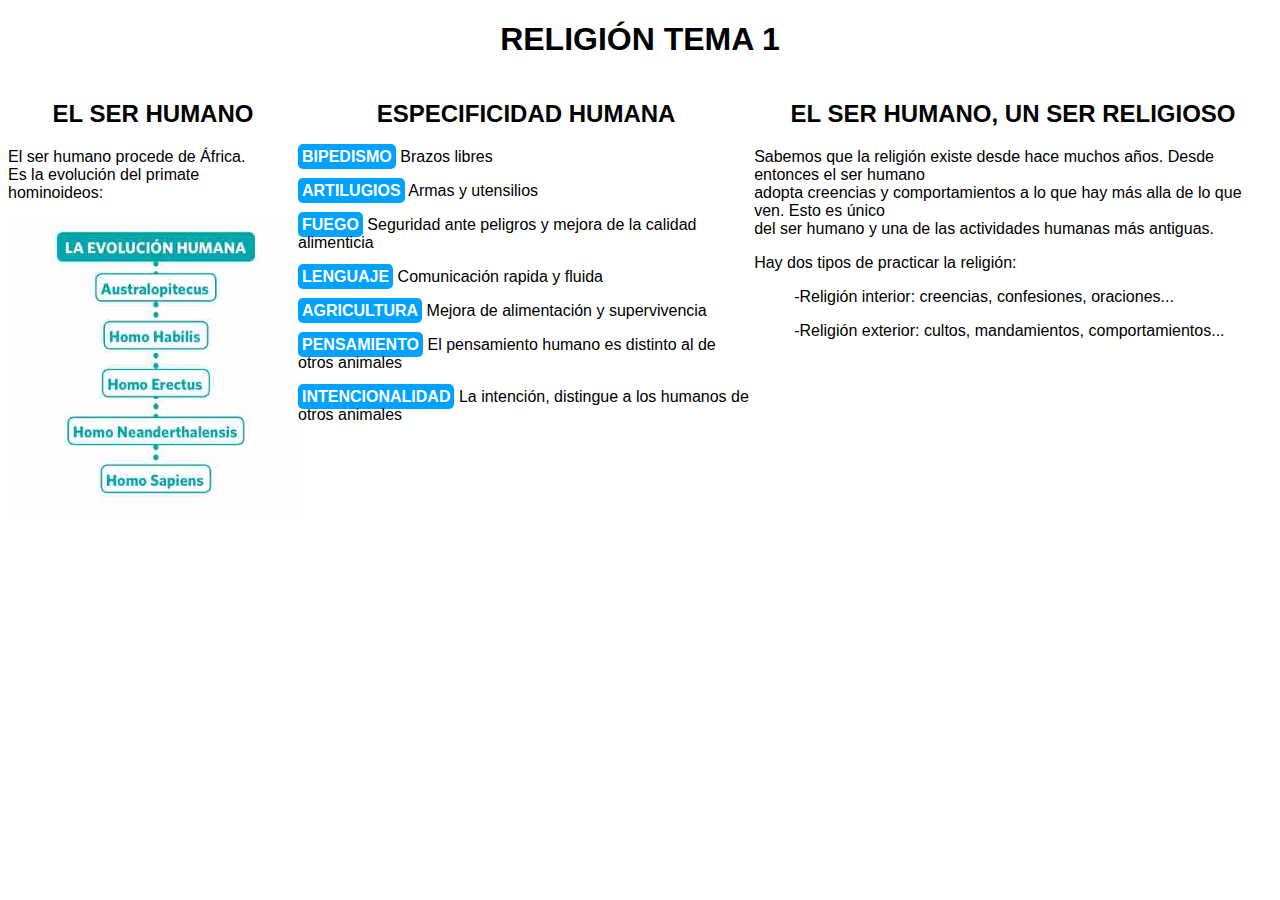
==== index.html @ 0506a8bd "index" ====
<!DOCTYPE html>
<html>
    <head>
        <title>
            Religión TEMA 1
        </title>
        <link rel="stylesheet" href="religion1.css">
    </head>
    <body>
        <h1 style="text-align: center; font-size: xx-large;">RELIGIÓN TEMA 1</h2>
        <div class="indice">
            <div class="contenido">
                <H2>EL SER HUMANO</H2>
                <p>El ser humano procede de África.<br>
                 Es la evolución del primate hominoideos:</p>
                <img src="img/evolucion.png" alt="Evolución del ser humano">
            </div>
            <div class="contenido"> 
                <h2>ESPECIFICIDAD HUMANA</h1>
                <p><a>BIPEDISMO</a> Brazos libres</p>
                <p><a>ARTILUGIOS</a> Armas y utensilios</p>
                <p><a>FUEGO</a> Seguridad ante peligros y mejora de la calidad alimenticia</p>
                <p><a>LENGUAJE</a> Comunicación rapida y fluida</p>
                <p><a>AGRICULTURA</a> Mejora de alimentación y supervivencia</p>
                <p><a>PENSAMIENTO</a> El pensamiento humano es distinto al de otros animales</p>
                <p><a>INTENCIONALIDAD</a> La intención, distingue a los humanos de otros animales</p>
            </div>
            <div>
                <h2>EL SER HUMANO, UN SER RELIGIOSO</h2>
                <p>Sabemos que la religión existe desde hace muchos años. Desde entonces el ser humano <br>
                adopta creencias y comportamientos a lo que hay más alla de lo que ven. Esto es único <br>
                del ser humano y una de las actividades humanas más antiguas.</p>
                <p>Hay dos tipos de practicar la religión:</p>
                <ol>-Religión interior: creencias, confesiones, oraciones...</ol>
                <ol>-Religión exterior: cultos, mandamientos, comportamientos...</ol>
            </div>
        </div>
    </body>
</html>
---- religion1.css ----
body{
    font-family: 'Segoe UI', Tahoma, Geneva, Verdana, sans-serif;
}
.indice{
    display: flex;
    flex-direction: row;
    justify-content: space-around;
    row-gap: 5%;
}
a{
    border: 5px;
    border-radius: 5px;
    border-color: #00a2ff;
    background-color: #00a2ff;
    color: #ffffff;
    padding: 4px;
    font-weight: bold;
}
h2{
    text-align: center;
}
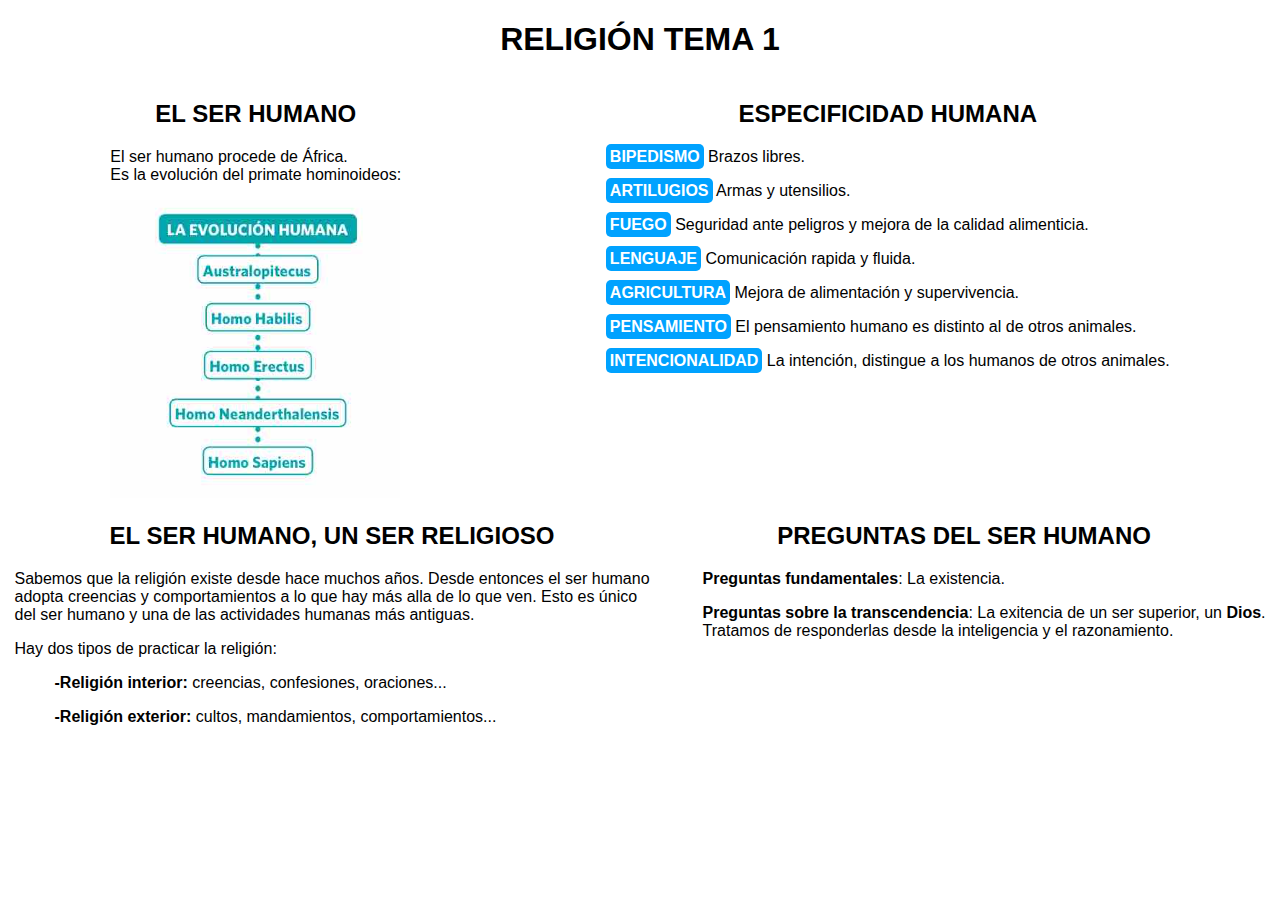
==== commit d5946cc8: "mas cosas" ====
--- a/index.html
+++ b/index.html
@@ -2,7 +2,7 @@
 <html>
     <head>
         <title>
-            Religión TEMA 1
+            Religión TEMA 1 hola javier sota
         </title>
         <link rel="stylesheet" href="religion1.css">
     </head>
@@ -17,13 +17,13 @@
             </div>
             <div class="contenido"> 
                 <h2>ESPECIFICIDAD HUMANA</h1>
-                <p><a>BIPEDISMO</a> Brazos libres</p>
-                <p><a>ARTILUGIOS</a> Armas y utensilios</p>
-                <p><a>FUEGO</a> Seguridad ante peligros y mejora de la calidad alimenticia</p>
-                <p><a>LENGUAJE</a> Comunicación rapida y fluida</p>
-                <p><a>AGRICULTURA</a> Mejora de alimentación y supervivencia</p>
-                <p><a>PENSAMIENTO</a> El pensamiento humano es distinto al de otros animales</p>
-                <p><a>INTENCIONALIDAD</a> La intención, distingue a los humanos de otros animales</p>
+                <p><a>BIPEDISMO</a> Brazos libres.</p>
+                <p><a>ARTILUGIOS</a> Armas y utensilios.</p>
+                <p><a>FUEGO</a> Seguridad ante peligros y mejora de la calidad alimenticia.</p>
+                <p><a>LENGUAJE</a> Comunicación rapida y fluida.</p>
+                <p><a>AGRICULTURA</a> Mejora de alimentación y supervivencia.</p>
+                <p><a>PENSAMIENTO</a> El pensamiento humano es distinto al de otros animales.</p>
+                <p><a>INTENCIONALIDAD</a> La intención, distingue a los humanos de otros animales.</p>
             </div>
             <div>
                 <h2>EL SER HUMANO, UN SER RELIGIOSO</h2>
@@ -31,9 +31,15 @@
                 adopta creencias y comportamientos a lo que hay más alla de lo que ven. Esto es único <br>
                 del ser humano y una de las actividades humanas más antiguas.</p>
                 <p>Hay dos tipos de practicar la religión:</p>
-                <ol>-Religión interior: creencias, confesiones, oraciones...</ol>
-                <ol>-Religión exterior: cultos, mandamientos, comportamientos...</ol>
+                <ol><strong>-Religión interior:</strong> creencias, confesiones, oraciones...</ol>
+                <ol><strong>-Religión exterior:</strong> cultos, mandamientos, comportamientos...</ol>
+            </div>
+            <div>
+                <h2>PREGUNTAS DEL SER HUMANO</h2>
+                <ul><strong>Preguntas fundamentales</strong>: La existencia.</ul>
+                <ul><strong>Preguntas sobre la transcendencia</strong>: La exitencia de un ser superior, un <strong>Dios</strong>.<br>
+                Tratamos de responderlas desde la inteligencia y el razonamiento.</ul>
             </div>
         </div>
     </body>
-</html>
+</html>--- a/religion1.css
+++ b/religion1.css
@@ -6,6 +6,7 @@
     flex-direction: row;
     justify-content: space-around;
     row-gap: 5%;
+    flex-wrap: wrap;
 }
 a{
     border: 5px;
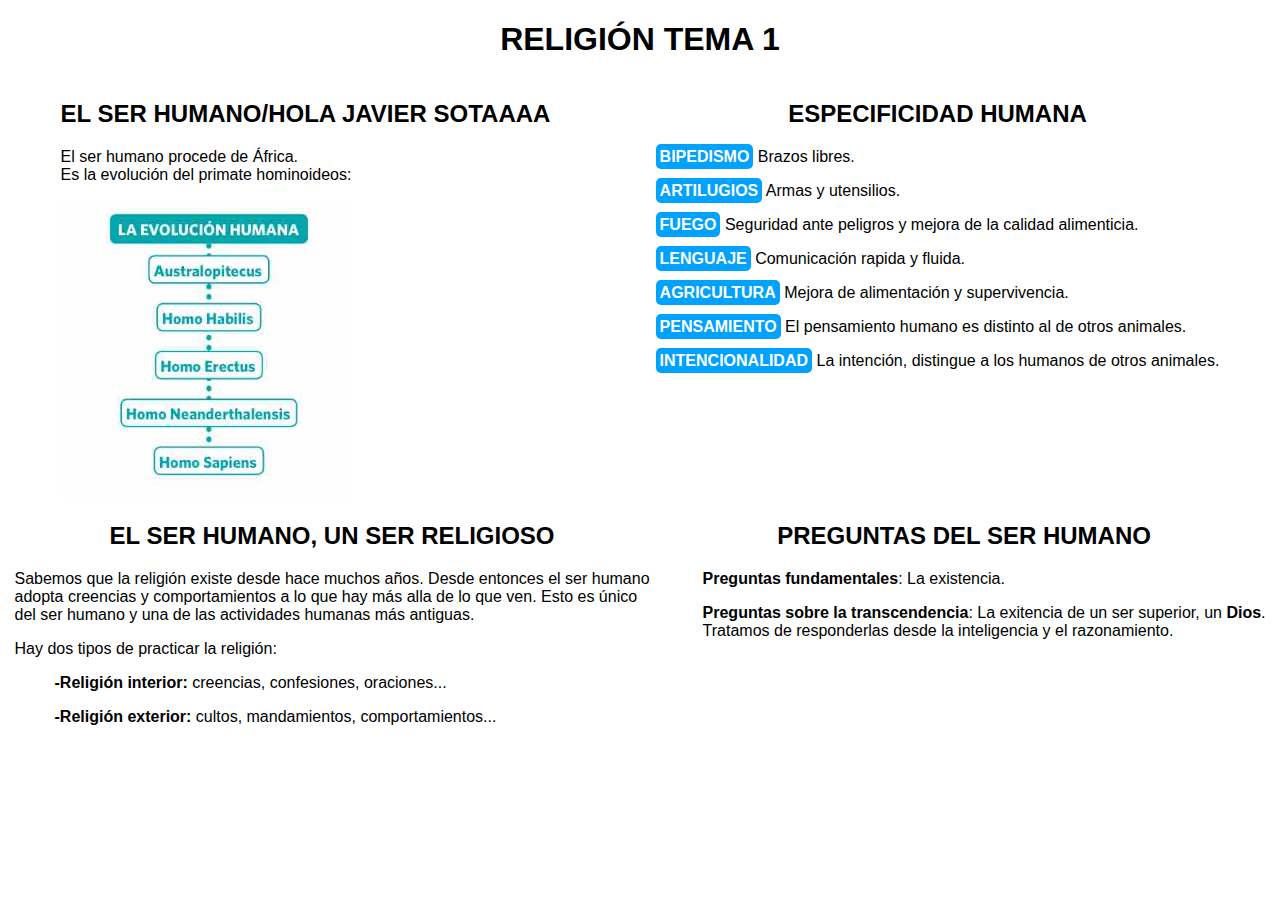
==== commit be1f341d: "SOTA" ====
--- a/index.html
+++ b/index.html
@@ -10,7 +10,7 @@
         <h1 style="text-align: center; font-size: xx-large;">RELIGIÓN TEMA 1</h2>
         <div class="indice">
             <div class="contenido">
-                <H2>EL SER HUMANO</H2>
+                <H2>EL SER HUMANO/<strong>HOLA JAVIER SOTAAAA</strong></H2>
                 <p>El ser humano procede de África.<br>
                  Es la evolución del primate hominoideos:</p>
                 <img src="img/evolucion.png" alt="Evolución del ser humano">
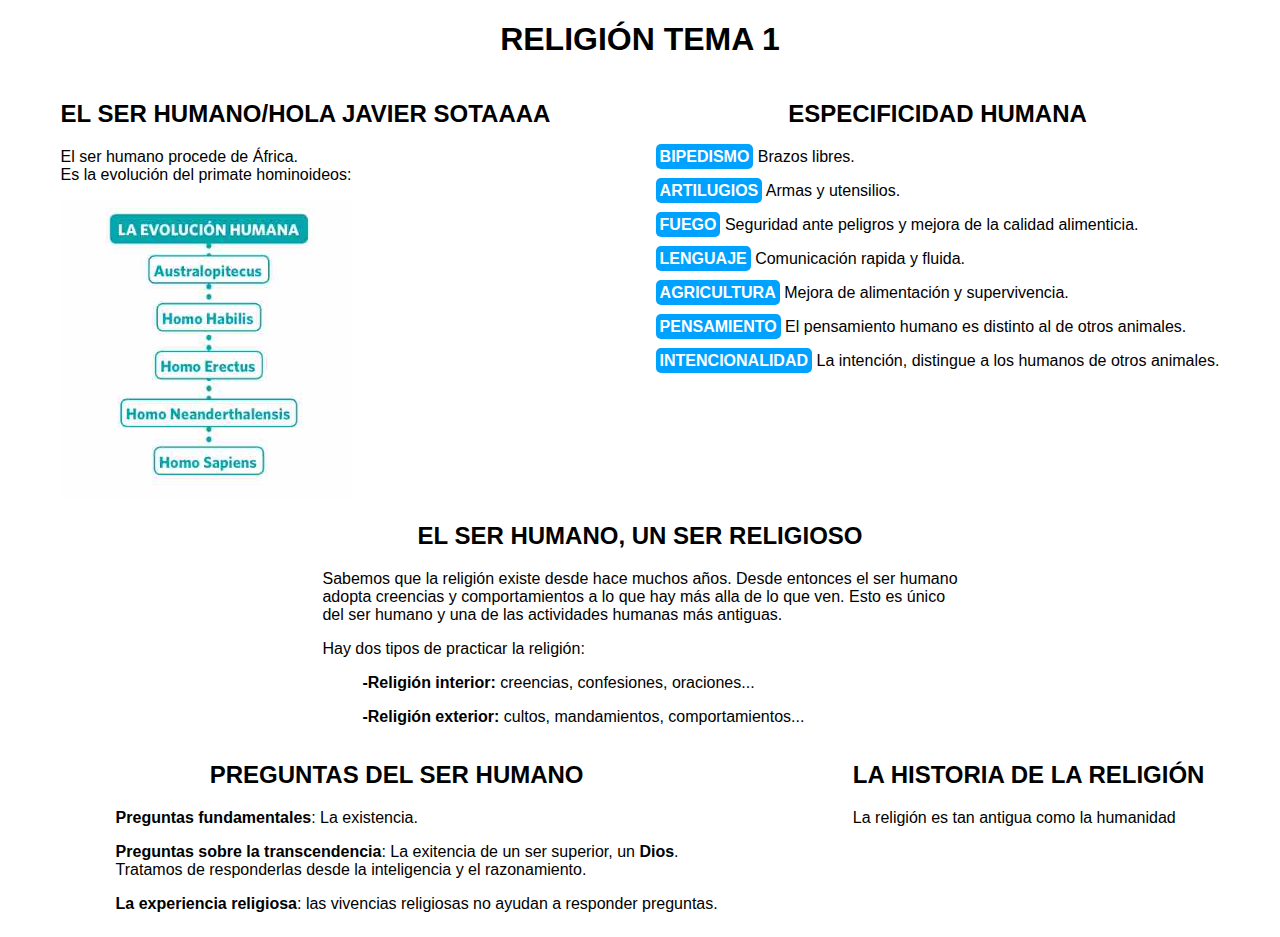
==== commit 8d29610a: "wrap" ====
--- a/index.html
+++ b/index.html
@@ -39,6 +39,11 @@
                 <ul><strong>Preguntas fundamentales</strong>: La existencia.</ul>
                 <ul><strong>Preguntas sobre la transcendencia</strong>: La exitencia de un ser superior, un <strong>Dios</strong>.<br>
                 Tratamos de responderlas desde la inteligencia y el razonamiento.</ul>
+                <ul><strong>La experiencia religiosa</strong>: las vivencias religiosas no ayudan a responder preguntas.</ul>
+            </div>
+            <div>
+                <h2>LA HISTORIA DE LA RELIGIÓN</h2>
+                <p>La religión es tan antigua como la humanidad</p>
             </div>
         </div>
     </body>
--- a/religion1.css
+++ b/religion1.css
@@ -5,7 +5,7 @@
     display: flex;
     flex-direction: row;
     justify-content: space-around;
-    row-gap: 5%;
+    row-gap: 6%;
     flex-wrap: wrap;
 }
 a{
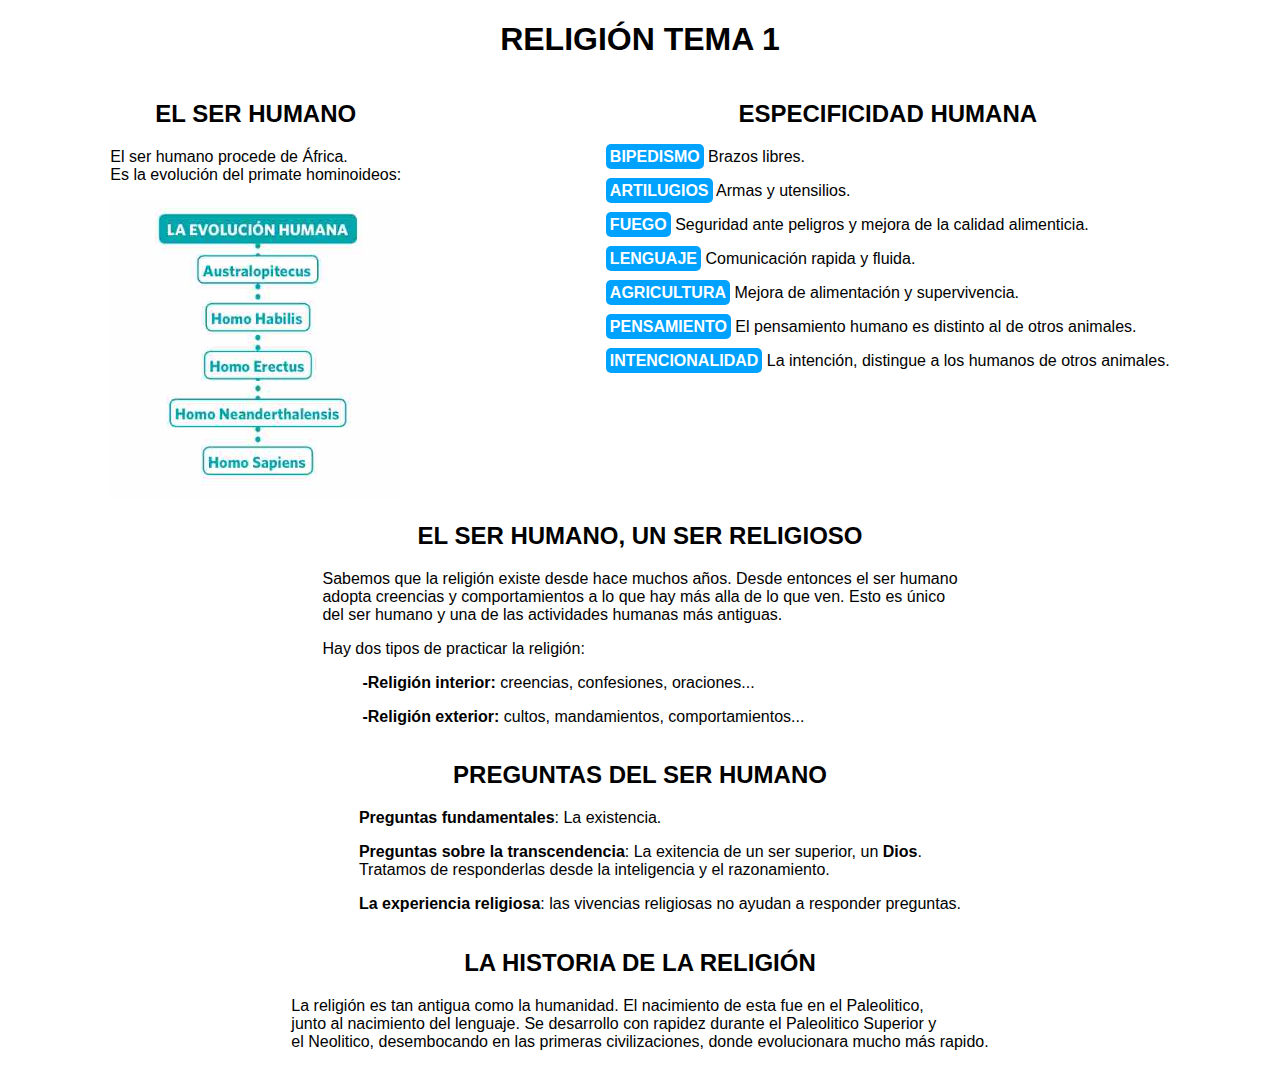
==== commit 46e36d28: "finalizado" ====
--- a/index.html
+++ b/index.html
@@ -2,7 +2,7 @@
 <html>
     <head>
         <title>
-            Religión TEMA 1 hola javier sota
+            Religión TEMA 1
         </title>
         <link rel="stylesheet" href="religion1.css">
     </head>
@@ -10,7 +10,7 @@
         <h1 style="text-align: center; font-size: xx-large;">RELIGIÓN TEMA 1</h2>
         <div class="indice">
             <div class="contenido">
-                <H2>EL SER HUMANO/<strong>HOLA JAVIER SOTAAAA</strong></H2>
+                <H2>EL SER HUMANO</H2>
                 <p>El ser humano procede de África.<br>
                  Es la evolución del primate hominoideos:</p>
                 <img src="img/evolucion.png" alt="Evolución del ser humano">
@@ -43,7 +43,9 @@
             </div>
             <div>
                 <h2>LA HISTORIA DE LA RELIGIÓN</h2>
-                <p>La religión es tan antigua como la humanidad</p>
+                <p>La religión es tan antigua como la humanidad. El nacimiento de esta fue en el Paleolitico, <br>
+                junto al nacimiento del lenguaje. Se desarrollo con rapidez durante el Paleolitico Superior y <br>
+                el Neolitico, desembocando en las primeras civilizaciones, donde evolucionara mucho más rapido.</p>
             </div>
         </div>
     </body>
